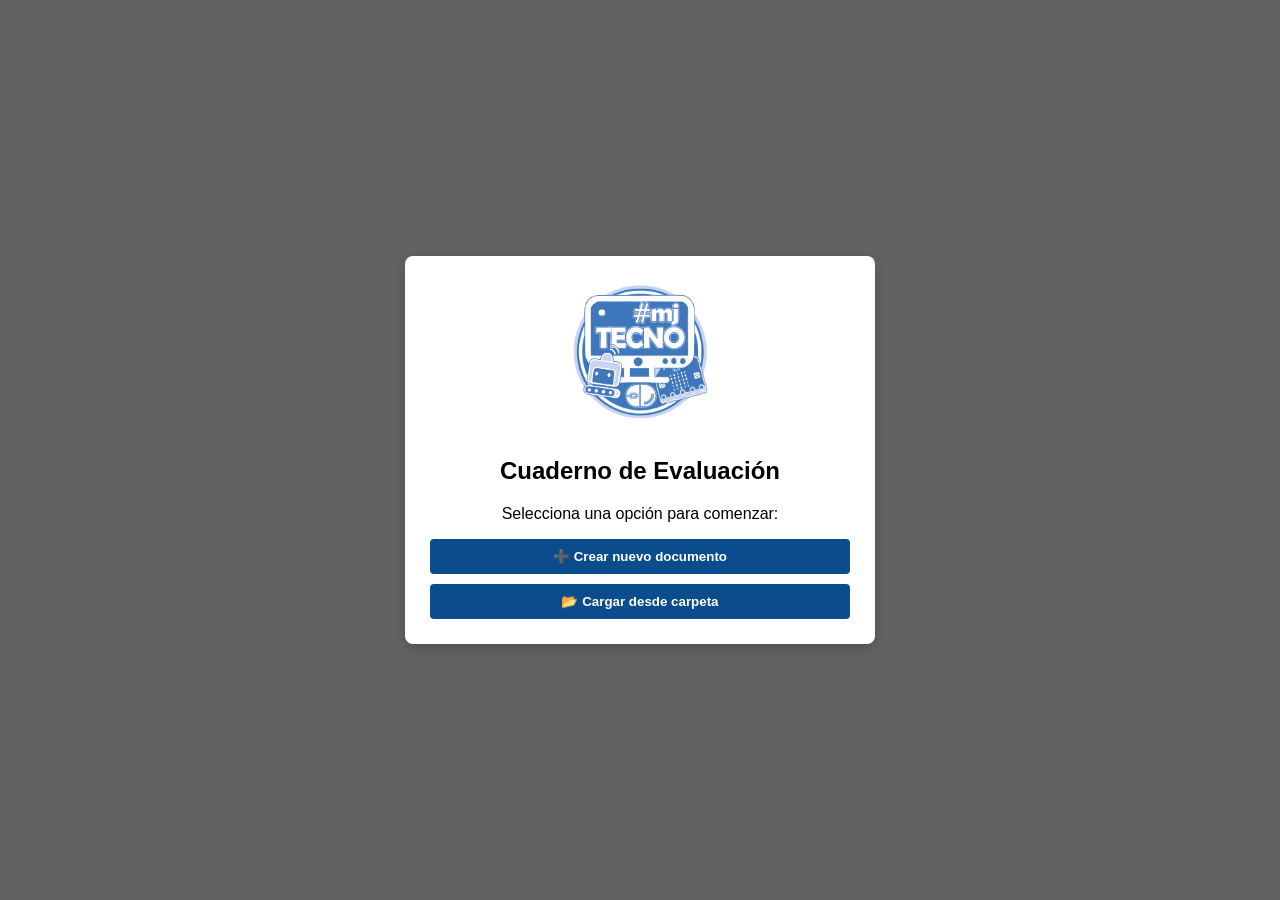
==== index.html @ e9e51390 "Add files via upload" ====
<!DOCTYPE html>
<html lang="es">
<head>
  <meta charset="UTF-8">
  <meta name="viewport" content="width=device-width, initial-scale=1.0">
  <title>Cuaderno de Evaluación LOMLOE</title>
  <link rel="icon" type="image/png" href="logo.png">
  <link rel="stylesheet" href="styles.css">
</head>
<body>

  <!-- Modal Inicial -->
  <div id="modalInicio" class="modal">
    <div class="modal-content">
      <img src="logo.png" alt="Logo Cuaderno" class="logo-modal">
      <h2>Cuaderno de Evaluación</h2>
      <p>Selecciona una opción para comenzar:</p>
      <div class="modal-buttons">
        <button id="btnNuevo" onclick="mostrarFormNuevoDoc()">➕ Crear nuevo documento</button>
        <button id="btnCargar" onclick="abrirDocumento()">📂 Cargar desde carpeta</button>
        <input type="file" id="inputCargar" accept=".json" style="display:none" onchange="cargarDocumento(event)">
      </div>

      <div id="formNuevoDoc" class="hidden">
        <hr>
        <h3>Nuevo Documento</h3>
        <label for="nombreDoc">Nombre del grupo/curso:</label>
        <input type="text" id="nombreDoc" placeholder="Ej: 1º ESO TECNOLOGÍA">
        <button onclick="crearNuevoDocumento()">Crear Documento</button>
      </div>
    </div>
  </div>

  <!-- Modal Gestión / Menú contextual (Engranaje) -->
  <div id="modalOpcionesApartado" class="modal hidden">
    <div class="modal-content" style="width: 320px;">
      <h3 id="tituloOpcionesApartado">Opciones de Apartado</h3>
      <p id="subtituloOpcionesApartado" style="font-size:0.9rem; color:#666;"></p>
      
      <div class="modal-buttons">
        <button id="btnOpcionSubapartado" onclick="menuAccionAñadirSubapartado()">🔽 Añadir Subapartado</button>
        <button onclick="menuAccionEditarApartado()">✏️ Modificar</button>
        <button class="btn-danger" onclick="menuAccionEliminarApartado()">🗑️ Eliminar</button>
        <button onclick="cerrarModalOpcionesApartado()" style="background-color: #7f8c8d; margin-top:10px;">Cancelar</button>
      </div>
    </div>
  </div>

  <!-- Modal Añadir / Editar Unidad Didáctica (Con 15 filas de criterios y pesos) -->
  <div id="modalAgregarUD" class="modal hidden">
    <div class="modal-content modal-content-large">
      <h3 id="tituloModalUD">Añadir Unidad Didáctica</h3>
      
      <div style="text-align: left; margin-top: 10px;">
        <label for="inputNombreUD"><strong>Nombre de la Unidad Didáctica:</strong></label>
        <input type="text" id="inputNombreUD" placeholder="Ej: 3. ESTRUCTURAS Y MECANISMOS" style="margin-bottom: 15px;">
        
        <label><strong>Criterios de Evaluación asociados e Importancia:</strong></label>
        <p style="margin: 3px 0 10px 0;"><small>Introduce los criterios y selecciona su nivel de importancia:</small></p>
        
        <div id="contenedorCriteriosUD" class="grid-criterios-ud">
          <!-- Se generan dinámicamente 15 filas desde script.js -->
        </div>
      </div>

      <div style="display: flex; gap: 10px; justify-content: flex-end; margin-top: 15px;">
        <button id="btnEliminarUD" class="btn-danger hidden" onclick="confirmarEliminarUnidad()">🗑️ Eliminar Unidad</button>
        <button onclick="cerrarModalAgregarUD()" style="background-color: #7f8c8d;">Cancelar</button>
        <button onclick="procesarGuardarUnidad()">Guardar Unidad</button>
      </div>
    </div>
  </div>

  <!-- Modal Añadir / Editar Formulario Apartado -->
  <div id="modalAgregarApartado" class="modal hidden">
    <div class="modal-content">
      <h3 id="tituloModalApartado">Añadir Apartado de Evaluación</h3>
      
      <div style="text-align: left; margin-top: 10px;">
        <label for="inputNombreApartado"><strong>Nombre:</strong></label>
        <input type="text" id="inputNombreApartado" placeholder="Ej: EXÁMENES, Tema 1..." style="margin-bottom: 15px;">
        
        <label for="inputPesoApartado"><strong id="labelPesoApartado">Porcentaje sobre la UD (%):</strong></label>
        <input type="number" id="inputPesoApartado" min="1" max="100" placeholder="Ej: 40" style="margin-bottom: 15px;">
      </div>

      <div style="display: flex; gap: 10px; justify-content: flex-end; margin-top: 10px;">
        <button onclick="cerrarModalAgregarApartado()" style="background-color: #7f8c8d;">Cancelar</button>
        <button onclick="procesarGuardarApartado()">Guardar</button>
      </div>
    </div>
  </div>

  <!-- Modales auxiliares -->
  <div id="modalModificarUUDD" class="modal hidden">
    <div class="modal-content">
      <h3>Selecciona la Unidad a Modificar</h3>
      <div id="listaUUDDModificar" class="lista-items"></div>
      <button onclick="cerrarModalModificarUUDD()" style="background-color: #7f8c8d; margin-top: 15px;">Cancelar</button>
    </div>
  </div>

  <div id="modalModificarAlumno" class="modal hidden">
    <div class="modal-content">
      <h3>Selecciona el Alumno a Modificar</h3>
      <div id="listaAlumnosModificar" class="lista-items"></div>
      <button onclick="cerrarModalModificarAlumno()" style="background-color: #7f8c8d; margin-top: 15px;">Cancelar</button>
    </div>
  </div>

  <div id="modalEliminarAlumno" class="modal hidden">
    <div class="modal-content">
      <h3>Selecciona el Alumno a Eliminar</h3>
      <div id="listaAlumnosEliminar" class="lista-items"></div>
      <button onclick="cerrarModalEliminarAlumno()" style="background-color: #7f8c8d; margin-top: 15px;">Cancelar</button>
    </div>
  </div>

  <div id="modalAgregarMasivo" class="modal hidden">
    <div class="modal-content">
      <h3>Añadir lista de alumnos</h3>
      <p>Pega aquí la lista de alumnos (un alumno por línea):</p>
      <textarea id="textoListaAlumnos" rows="10" style="width: 100%; margin: 10px 0; padding: 8px; box-sizing: border-box;" placeholder="García López, Ana&#10;Álvarez Martínez, Carlos"></textarea>
      <div style="display: flex; gap: 10px; justify-content: flex-end; margin-top: 10px;">
        <button onclick="cerrarModalAgregarMasivo()" style="background-color: #7f8c8d;">Cancelar</button>
        <button onclick="procesarListaAlumnosMasiva()">Añadir Alumnos</button>
      </div>
    </div>
  </div>

  <!-- VISTA 1: TABLA PRINCIPAL DE RESUMEN -->
  <div id="app" class="app-container hidden">
    <header class="top-bar">
      <div class="header-brand">
        <img src="logo.png" alt="Logo" class="logo-header">
        <h1 id="tituloDocumento">1º ESO TECNOLOGÍA</h1>
      </div>
      <div class="actions">
        <span id="estadoGuardado" class="estado-guardado ok">✓ Guardado</span>
        <button onclick="guardarDocumento()">💾 Guardar en MEMORIA</button>
        <button onclick="reiniciarApp()">🏠 Inicio</button>
      </div>
    </header>

    <div class="toolbar">
      <button onclick="abrirModalAgregarUD()">➕ Añadir Unidad Didáctica</button>
      <button onclick="abrirModalModificarUUDD()">✏️ Modificar Unidad Didáctica</button>
      <button onclick="abrirModalAgregarMasivo()">➕ Añadir Alumnos</button>
      <button onclick="abrirModalModificarAlumno()">✏ Modificar Alumno</button>
      <button onclick="abrirModalEliminarAlumno()" class="btn-danger">🗑️ Eliminar Alumno</button>
    </div>

    <main class="table-container">
      <table id="tablaResumen">
        <thead>
          <tr id="filaCabecera">
            <th class="col-alumno">ALUMNOS</th>
          </tr>
        </thead>
        <tbody id="cuerpoAlumnos"></tbody>
      </table>
    </main>
  </div>

  <!-- VISTA 2: MÁS INFORMACIÓN (DETALLE LOMLOE) -->
  <div id="vistaDetalle" class="app-container hidden">
    <header class="top-bar">
      <div class="header-brand">
        <button onclick="volverAContactoPrincipal()">⬅️ Volver a la Lista Principal</button>
        <img src="logo.png" alt="Logo" class="logo-header" style="margin-left: 15px;">
        <h2 id="tituloAlumnoDetalle" style="display:inline-block; margin-left:10px; color:var(--header-blue);">Alumno</h2>
      </div>
      <div class="actions">
        <span id="estadoGuardadoDetalle" class="estado-guardado ok">✓ Guardado</span>
        <button onclick="guardarDocumento()">💾 Guardar en MEMORIA</button>
      </div>
    </header>

    <main class="grid-layout">
      <div class="table-card">
        <table>
          <thead><tr><th>UNIDADES DIDÁCTICAS</th><th class="col-nota">NOTA</th></tr></thead>
          <tbody id="tablaDetalleUD"></tbody>
        </table>
      </div>
      <div class="table-card">
        <table>
          <thead><tr><th>CRITERIOS</th><th class="col-nota">NOTA</th></tr></thead>
          <tbody id="tablaDetalleCriterios"></tbody>
        </table>
      </div>
      <div class="table-card">
        <table>
          <thead><tr><th>COMPETENCIA ESPECÍFICA</th><th class="col-nota">NOTA</th></tr></thead>
          <tbody id="tablaDetalleCompetencias"></tbody>
        </table>
      </div>
      <div class="table-card">
        <table>
          <thead><tr><th>DESCRIPTOR OPERATIVO</th><th class="col-nota">NOTA</th></tr></thead>
          <tbody id="tablaDetalleDescriptores"></tbody>
        </table>
      </div>
      <div class="table-card table-card-compclave">
        <table>
          <thead>
            <tr>
              <th>COMPETENCIA CLAVE</th>
              <th class="col-nota">NOTA</th>
              <th style="min-width: 110px;">GRADO DE ADQUISICIÓN</th>
            </tr>
          </thead>
          <tbody id="tablaDetalleCompClave"></tbody>
        </table>
      </div>
    </main>
  </div>

  <!-- VISTA 3: DESGLOSE Y CÁLCULO DE UNIDAD DIDÁCTICA -->
  <div id="vistaUD" class="app-container hidden">
    <header class="top-bar">
      <div class="header-brand">
        <button onclick="volverAContactoPrincipal()">⬅️ Volver a la Lista Principal</button>
        <img src="logo.png" alt="Logo" class="logo-header" style="margin-left: 15px;">
        <h2 id="tituloUDDetalle" style="display:inline-block; margin-left:10px; color:var(--header-blue);">Unidad Didáctica</h2>
      </div>
      <div class="actions">
        <span id="estadoGuardadoUD" class="estado-guardado ok">✓ Guardado</span>
        <button onclick="guardarDocumento()">💾 Guardar en MEMORIA</button>
      </div>
    </header>

    <div class="toolbar" style="justify-content: space-between; align-items: center;">
      <div>
        <button onclick="abrirModalAgregarApartado(null)">➕ Añadir Apartado Principal</button>
      </div>
      <div id="infoSumaPorcentajes" class="badge-porcentaje">Suma total pesos: 0%</div>
    </div>

    <main class="table-container">
      <table>
        <thead id="headTablaUD">
          <tr id="filaCabeceraUD_1"></tr>
          <tr id="filaCabeceraUD_2"></tr>
        </thead>
        <tbody id="cuerpoAlumnosUD"></tbody>
      </table>
    </main>
  </div>

  <script src="script.js"></script>
</body>
</html>
---- styles.css ----
:root {
  --header-blue: #0b4c8c;
  --header-sub-blue: #cce1f8;
  --header-text: #ffffff;
  --cell-bg: #dbe8f6;
  --border-color: #79a3d2;
  --bg-app: #f0f4f8;
  --danger: #c0392b;
}

body {
  font-family: Arial, Helvetica, sans-serif;
  background-color: var(--bg-app);
  margin: 0;
  padding: 15px;
}

.logo-modal {
  max-width: 140px;
  height: auto;
  margin-bottom: 12px;
}

.header-brand {
  display: flex;
  align-items: center;
  gap: 12px;
}

.logo-header {
  height: 40px;
  width: auto;
  object-fit: contain;
}

.actions {
  display: flex;
  align-items: center;
  gap: 10px;
}

.estado-guardado {
  font-size: 0.85rem;
  font-weight: bold;
  padding: 4px 8px;
  border-radius: 4px;
}

.estado-guardado.ok {
  color: #27ae60;
  background-color: #e8f8f5;
  border: 1px solid #a3e4d7;
}

.estado-guardado.pendiente {
  color: #c0392b;
  background-color: #fadbd8;
  border: 1px solid #f5b7b1;
  animation: pulso 1.5s infinite;
}

@keyframes pulso {
  0% { opacity: 1; }
  50% { opacity: 0.5; }
  100% { opacity: 1; }
}

.modal {
  position: fixed;
  top: 0; left: 0; right: 0; bottom: 0;
  background: rgba(0,0,0,0.6);
  display: flex;
  justify-content: center;
  align-items: center;
  z-index: 1000;
}

.modal-content {
  background: white;
  padding: 25px;
  border-radius: 8px;
  width: 420px;
  max-height: 90vh;
  overflow-y: auto;
  box-shadow: 0 4px 15px rgba(0,0,0,0.2);
  text-align: center;
}

.modal-content-large {
  width: 550px;
}

/* Grid para 15 Criterios en Modal UD */
.grid-criterios-ud {
  display: flex;
  flex-direction: column;
  gap: 6px;
  max-height: 320px;
  overflow-y: auto;
  border: 1px solid #ccc;
  padding: 10px;
  border-radius: 4px;
  background-color: #fafafa;
}

.fila-criterio-ud {
  display: flex;
  align-items: center;
  gap: 8px;
}

.num-criterio {
  width: 25px;
  font-weight: bold;
  font-size: 0.85rem;
  color: #555;
  text-align: right;
}

.input-crit-cod {
  flex: 1;
  margin: 0 !important;
  padding: 5px 8px !important;
}

.select-crit-peso {
  padding: 5px;
  border-radius: 4px;
  border: 1px solid #ccc;
  font-weight: bold;
  background-color: white;
}

.modal-buttons {
  display: flex;
  flex-direction: column;
  gap: 10px;
  margin-top: 15px;
}

.lista-items {
  display: flex;
  flex-direction: column;
  gap: 8px;
  max-height: 280px;
  overflow-y: auto;
  margin-top: 15px;
}

.item-uudd, .item-alumno {
  background-color: #ffffff;
  border: 1px solid var(--border-color);
  padding: 10px;
  border-radius: 4px;
  cursor: pointer;
  font-weight: bold;
  text-align: left;
  transition: background 0.2s;
}

.item-uudd:hover, .item-alumno:hover {
  background-color: var(--cell-bg);
  border-color: var(--header-blue);
}

.item-alumno-danger:hover {
  background-color: #fadbd8;
  border-color: var(--danger);
  color: var(--danger);
}

button {
  background-color: var(--header-blue);
  color: white;
  border: none;
  padding: 10px 16px;
  border-radius: 4px;
  font-weight: bold;
  cursor: pointer;
  transition: background 0.2s;
}

button:hover { background-color: #083663; }
button.btn-danger { background-color: var(--danger); }
button.btn-danger:hover { background-color: #962d22; }
button.btn-info { background-color: #2980b9; font-size: 0.75rem; padding: 6px 10px; }

input[type="text"], input[type="number"] {
  width: 100%;
  padding: 8px;
  margin: 8px 0 16px 0;
  box-sizing: border-box;
  border: 1px solid #ccc;
  border-radius: 4px;
}

.hidden { display: none !important; }

.top-bar {
  display: flex;
  justify-content: space-between;
  align-items: center;
  background: white;
  padding: 10px 20px;
  border-radius: 6px;
  margin-bottom: 15px;
}

.top-bar h1, .top-bar h2 { margin: 0; }

.toolbar {
  display: flex;
  gap: 10px;
  flex-wrap: wrap;
  background: white;
  padding: 12px;
  border-radius: 6px;
  margin-bottom: 20px;
  border: 1px solid #ddd;
}

.table-container {
  background: white;
  border-radius: 4px;
  overflow-x: auto;
  box-shadow: 0 2px 5px rgba(0,0,0,0.05);
}

th.th-ud-link {
  cursor: pointer;
  transition: background-color 0.2s;
  text-decoration: underline;
}

th.th-ud-link:hover { background-color: #083663; }

.header-content {
  display: flex;
  align-items: center;
  justify-content: center;
  gap: 6px;
  width: 100%;
}

.header-bloque-padre {
  background-color: var(--header-blue);
  color: white;
  font-size: 0.85rem;
  padding: 8px 5px;
}

.header-subapartado {
  background-color: var(--header-sub-blue);
  color: #000;
  font-weight: bold;
  font-size: 0.78rem;
  padding: 6px 4px;
}

.header-total-sub {
  background-color: #b8d5f5;
  color: #000;
  font-weight: bold;
  font-size: 0.78rem;
  padding: 6px 4px;
}

.btn-gear {
  background: transparent;
  border: none;
  cursor: pointer;
  font-size: 0.85rem;
  padding: 2px 4px;
  border-radius: 3px;
  transition: background 0.2s;
}

.btn-gear:hover {
  background: rgba(0, 0, 0, 0.15);
}

.badge-porcentaje {
  padding: 6px 12px;
  border-radius: 4px;
  font-weight: bold;
  font-size: 0.85rem;
}

.badge-porcentaje.ok { background-color: #27ae60; color: white; }
.badge-porcentaje.warn { background-color: #e67e22; color: white; }

.grid-layout {
  display: flex;
  gap: 8px;
  justify-content: space-between;
  align-items: flex-start;
  width: 100%;
  box-sizing: border-box;
  overflow-x: auto;
  padding-bottom: 10px;
}

.table-card {
  background: white;
  border-radius: 4px;
  box-shadow: 0 2px 5px rgba(0,0,0,0.05);
  flex: 1 0 180px;
  min-width: 150px;
}

.table-card-compclave {
  flex: 2 0 320px;
  min-width: 280px;
}

table {
  border-collapse: collapse;
  width: 100%;
}

th {
  background-color: var(--header-blue);
  color: var(--header-text);
  font-size: 0.75rem;
  padding: 6px 4px;
  text-align: center;
  border: 1px solid var(--border-color);
  font-weight: bold;
  white-space: normal;
  word-wrap: break-word;
}

th.col-alumno {
  text-align: left;
  min-width: 200px;
}

td {
  background-color: var(--cell-bg);
  border: 1px solid var(--border-color);
  padding: 5px 6px;
  font-size: 0.80rem;
  font-weight: bold;
  color: #1a1a1a;
  text-align: left;
}

.nombre-alumno {
  background-color: #ffffff;
  font-weight: bold;
}

.nota-celda {
  text-align: center;
  font-weight: bold;
  padding: 0;
}

.nota-celda-lectura {
  text-align: center;
  font-weight: bold;
  background-color: #ffffff;
}

.nota-celda-lectura.total-bloque {
  background-color: #e3edf7;
  color: var(--header-blue);
}

.nota-celda-lectura.total-ud {
  background-color: #cde0f5;
  color: #083663;
}

.col-nota {
  width: 45px;
  min-width: 45px;
  text-align: center;
}

td input.nota-input {
  width: 100%;
  height: 100%;
  padding: 6px 0;
  margin: 0;
  box-sizing: border-box;
  background: transparent;
  border: none;
  text-align: center;
  font-weight: bold;
  font-size: 0.85rem;
  color: #000;
}

td input.nota-input:focus {
  outline: 2px solid var(--header-blue);
  background: #ffffff;
}

.has-tooltip {
  border-bottom: 1px dashed #555;
  cursor: help;
}

tr.comp-ccl td   { background-color: #fde8e8 !important; }
tr.comp-cp td    { background-color: #fef3c7 !important; }
tr.comp-stem td  { background-color: #e6f4ea !important; }
tr.comp-cd td    { background-color: #e0f2fe !important; }
tr.comp-cpsaa td { background-color: #ffedd5 !important; }
tr.comp-cc td    { background-color: #f3e8ff !important; }
tr.comp-ce td    { background-color: #fae8ff !important; }
tr.comp-ccec td  { background-color: #e0e7ff !important; }

.badge-grado {
  display: inline-block;
  padding: 3px 6px;
  border-radius: 4px;
  font-size: 0.72rem;
  font-weight: bold;
  text-align: center;
  width: 85px;
}

.grado-no { background-color: #f8d7da; color: #721c24; border: 1px solid #f5c6cb; }
.grado-proceso { background-color: #fff3cd; color: #856404; border: 1px solid #ffeeba; }
.grado-adquirido { background-color: #d4edda; color: #155724; border: 1px solid #c3e6cb; }
.grado-avanzado { background-color: #27ae60; color: #ffffff; }
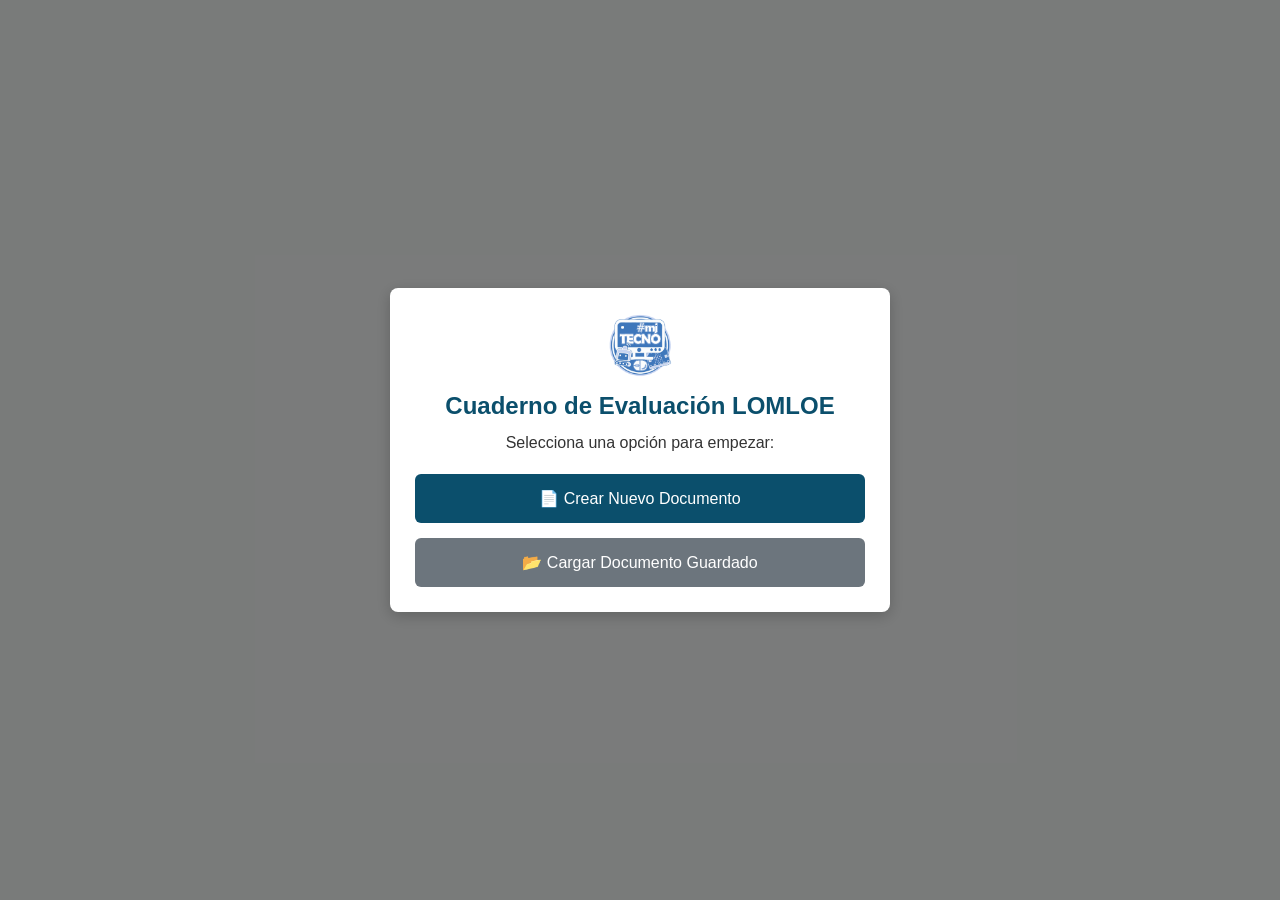
==== commit 7c9bef90: "Add files via upload" ====
--- a/index.html
+++ b/index.html
@@ -4,229 +4,175 @@
   <meta charset="UTF-8">
   <meta name="viewport" content="width=device-width, initial-scale=1.0">
   <title>Cuaderno de Evaluación LOMLOE</title>
+  <!-- FAVICON AÑADIDO CON LOGO.PNG -->
   <link rel="icon" type="image/png" href="logo.png">
   <link rel="stylesheet" href="styles.css">
 </head>
 <body>
 
-  <!-- Modal Inicial -->
-  <div id="modalInicio" class="modal">
-    <div class="modal-content">
-      <img src="logo.png" alt="Logo Cuaderno" class="logo-modal">
-      <h2>Cuaderno de Evaluación</h2>
-      <p>Selecciona una opción para comenzar:</p>
-      <div class="modal-buttons">
-        <button id="btnNuevo" onclick="mostrarFormNuevoDoc()">➕ Crear nuevo documento</button>
-        <button id="btnCargar" onclick="abrirDocumento()">📂 Cargar desde carpeta</button>
-        <input type="file" id="inputCargar" accept=".json" style="display:none" onchange="cargarDocumento(event)">
-      </div>
-
-      <div id="formNuevoDoc" class="hidden">
-        <hr>
-        <h3>Nuevo Documento</h3>
-        <label for="nombreDoc">Nombre del grupo/curso:</label>
-        <input type="text" id="nombreDoc" placeholder="Ej: 1º ESO TECNOLOGÍA">
-        <button onclick="crearNuevoDocumento()">Crear Documento</button>
-      </div>
-    </div>
-  </div>
-
-  <!-- Modal Gestión / Menú contextual (Engranaje) -->
-  <div id="modalOpcionesApartado" class="modal hidden">
-    <div class="modal-content" style="width: 320px;">
-      <h3 id="tituloOpcionesApartado">Opciones de Apartado</h3>
-      <p id="subtituloOpcionesApartado" style="font-size:0.9rem; color:#666;"></p>
+  <!-- MODAL INICIO -->
+  <div id="modalInicio" class="modal-overlay">
+    <div class="modal-content modal-inicio">
+      <!-- LOGO INICIO (logo.png) -->
+      <div class="logo-contenedor logo-inicio">
+        <img src="logo.png" alt="Logo" class="logo-app logo-app-inicio">
+      </div>
+      <h2>Cuaderno de Evaluación LOMLOE</h2>
+      <p>Selecciona una opción para empezar:</p>
       
-      <div class="modal-buttons">
-        <button id="btnOpcionSubapartado" onclick="menuAccionAñadirSubapartado()">🔽 Añadir Subapartado</button>
-        <button onclick="menuAccionEditarApartado()">✏️ Modificar</button>
-        <button class="btn-danger" onclick="menuAccionEliminarApartado()">🗑️ Eliminar</button>
-        <button onclick="cerrarModalOpcionesApartado()" style="background-color: #7f8c8d; margin-top:10px;">Cancelar</button>
-      </div>
-    </div>
-  </div>
-
-  <!-- Modal Añadir / Editar Unidad Didáctica (Con 15 filas de criterios y pesos) -->
-  <div id="modalAgregarUD" class="modal hidden">
-    <div class="modal-content modal-content-large">
-      <h3 id="tituloModalUD">Añadir Unidad Didáctica</h3>
-      
-      <div style="text-align: left; margin-top: 10px;">
-        <label for="inputNombreUD"><strong>Nombre de la Unidad Didáctica:</strong></label>
-        <input type="text" id="inputNombreUD" placeholder="Ej: 3. ESTRUCTURAS Y MECANISMOS" style="margin-bottom: 15px;">
-        
-        <label><strong>Criterios de Evaluación asociados e Importancia:</strong></label>
-        <p style="margin: 3px 0 10px 0;"><small>Introduce los criterios y selecciona su nivel de importancia:</small></p>
-        
-        <div id="contenedorCriteriosUD" class="grid-criterios-ud">
-          <!-- Se generan dinámicamente 15 filas desde script.js -->
+      <div class="acciones-inicio">
+        <button class="btn-inicio" onclick="mostrarFormNuevoDoc()">📄 Crear Nuevo Documento</button>
+        <button class="btn-inicio btn-secundario" onclick="abrirDocumento()">📂 Cargar Documento Guardado</button>
+      </div>
+
+      <div id="formNuevoDoc" class="form-nuevo-doc hidden">
+        <hr style="margin: 20px 0; border: 0; border-top: 1px solid #ddd;">
+        <label for="nombreDoc"><strong>Nombre de la materia / grupo:</strong></label>
+        <input type="text" id="nombreDoc" placeholder="Ej: Tecnología 2º ESO A">
+        <button class="btn-accion" onclick="crearNuevoDocumento()">Comenzar</button>
+      </div>
+    </div>
+  </div>
+
+  <input type="file" id="inputCargar" accept=".json" style="display:none" onchange="cargarDocumento(event)">
+
+  <!-- APP PRINCIPAL -->
+  <div id="app" class="contenedor-principal hidden">
+    
+    <!-- BARRA SUPERIOR / CABECERA -->
+    <header class="header-app">
+      <div class="header-titulos">
+        <!-- LOGO HEADER (logo.png) -->
+        <div class="logo-contenedor logo-header">
+          <img src="logo.png" alt="Logo" class="logo-app logo-app-header">
         </div>
-      </div>
-
-      <div style="display: flex; gap: 10px; justify-content: flex-end; margin-top: 15px;">
-        <button id="btnEliminarUD" class="btn-danger hidden" onclick="confirmarEliminarUnidad()">🗑️ Eliminar Unidad</button>
-        <button onclick="cerrarModalAgregarUD()" style="background-color: #7f8c8d;">Cancelar</button>
-        <button onclick="procesarGuardarUnidad()">Guardar Unidad</button>
-      </div>
-    </div>
-  </div>
-
-  <!-- Modal Añadir / Editar Formulario Apartado -->
-  <div id="modalAgregarApartado" class="modal hidden">
-    <div class="modal-content">
-      <h3 id="tituloModalApartado">Añadir Apartado de Evaluación</h3>
-      
-      <div style="text-align: left; margin-top: 10px;">
-        <label for="inputNombreApartado"><strong>Nombre:</strong></label>
-        <input type="text" id="inputNombreApartado" placeholder="Ej: EXÁMENES, Tema 1..." style="margin-bottom: 15px;">
-        
-        <label for="inputPesoApartado"><strong id="labelPesoApartado">Porcentaje sobre la UD (%):</strong></label>
-        <input type="number" id="inputPesoApartado" min="1" max="100" placeholder="Ej: 40" style="margin-bottom: 15px;">
-      </div>
-
-      <div style="display: flex; gap: 10px; justify-content: flex-end; margin-top: 10px;">
-        <button onclick="cerrarModalAgregarApartado()" style="background-color: #7f8c8d;">Cancelar</button>
-        <button onclick="procesarGuardarApartado()">Guardar</button>
-      </div>
-    </div>
-  </div>
-
-  <!-- Modales auxiliares -->
-  <div id="modalModificarUUDD" class="modal hidden">
-    <div class="modal-content">
-      <h3>Selecciona la Unidad a Modificar</h3>
-      <div id="listaUUDDModificar" class="lista-items"></div>
-      <button onclick="cerrarModalModificarUUDD()" style="background-color: #7f8c8d; margin-top: 15px;">Cancelar</button>
-    </div>
-  </div>
-
-  <div id="modalModificarAlumno" class="modal hidden">
-    <div class="modal-content">
-      <h3>Selecciona el Alumno a Modificar</h3>
-      <div id="listaAlumnosModificar" class="lista-items"></div>
-      <button onclick="cerrarModalModificarAlumno()" style="background-color: #7f8c8d; margin-top: 15px;">Cancelar</button>
-    </div>
-  </div>
-
-  <div id="modalEliminarAlumno" class="modal hidden">
-    <div class="modal-content">
-      <h3>Selecciona el Alumno a Eliminar</h3>
-      <div id="listaAlumnosEliminar" class="lista-items"></div>
-      <button onclick="cerrarModalEliminarAlumno()" style="background-color: #7f8c8d; margin-top: 15px;">Cancelar</button>
-    </div>
-  </div>
-
-  <div id="modalAgregarMasivo" class="modal hidden">
-    <div class="modal-content">
-      <h3>Añadir lista de alumnos</h3>
-      <p>Pega aquí la lista de alumnos (un alumno por línea):</p>
-      <textarea id="textoListaAlumnos" rows="10" style="width: 100%; margin: 10px 0; padding: 8px; box-sizing: border-box;" placeholder="García López, Ana&#10;Álvarez Martínez, Carlos"></textarea>
-      <div style="display: flex; gap: 10px; justify-content: flex-end; margin-top: 10px;">
-        <button onclick="cerrarModalAgregarMasivo()" style="background-color: #7f8c8d;">Cancelar</button>
-        <button onclick="procesarListaAlumnosMasiva()">Añadir Alumnos</button>
-      </div>
-    </div>
-  </div>
-
-  <!-- VISTA 1: TABLA PRINCIPAL DE RESUMEN -->
-  <div id="app" class="app-container hidden">
-    <header class="top-bar">
-      <div class="header-brand">
-        <img src="logo.png" alt="Logo" class="logo-header">
-        <h1 id="tituloDocumento">1º ESO TECNOLOGÍA</h1>
-      </div>
-      <div class="actions">
+        <h1 id="tituloDocumento">Materia / Grupo</h1>
+        <span class="badge-lomloe">LOMLOE</span>
+      </div>
+      <!-- Mensaje de estado y botón de guardar juntos a la derecha -->
+      <div class="acciones-header">
         <span id="estadoGuardado" class="estado-guardado ok">✓ Guardado</span>
-        <button onclick="guardarDocumento()">💾 Guardar en MEMORIA</button>
-        <button onclick="reiniciarApp()">🏠 Inicio</button>
+        <button onclick="guardarDocumento()">💾 Guardar Archivo</button>
+        <button onclick="reiniciarApp()" class="btn-secundario">🏠 Volver al Inicio</button>
       </div>
     </header>
 
+    <!-- BARRA DE HERRAMIENTAS VISTA PRINCIPAL -->
     <div class="toolbar">
-      <button onclick="abrirModalAgregarUD()">➕ Añadir Unidad Didáctica</button>
-      <button onclick="abrirModalModificarUUDD()">✏️ Modificar Unidad Didáctica</button>
-      <button onclick="abrirModalAgregarMasivo()">➕ Añadir Alumnos</button>
-      <button onclick="abrirModalModificarAlumno()">✏ Modificar Alumno</button>
-      <button onclick="abrirModalEliminarAlumno()" class="btn-danger">🗑️ Eliminar Alumno</button>
-    </div>
-
-    <main class="table-container">
-      <table id="tablaResumen">
+      <button onclick="abrirModalAgregarUD()">➕ Añadir UD</button>
+      <button onclick="abrirModalModificarUUDD()">⚙️ Gestionar UUDD</button>
+      <button onclick="abrirModalAgregarMasivo()">👥 Añadir Lista Alumnos</button>
+      <button onclick="abrirModalGestionAlumno()">⚙ Gestionar Alumnos</button>
+    </div>
+
+    <!-- TABLA PRINCIPAL (VISTA HOJA) -->
+    <div class="contenedor-tabla">
+      <table id="tablaPrincipal">
         <thead>
           <tr id="filaCabecera">
             <th class="col-alumno">ALUMNOS</th>
+            <!-- Se cargan dinámicamente las columnas de UUDD -->
           </tr>
         </thead>
-        <tbody id="cuerpoAlumnos"></tbody>
+        <tbody id="cuerpoAlumnos">
+          <!-- Carga dinámicamente -->
+        </tbody>
       </table>
-    </main>
-  </div>
-
-  <!-- VISTA 2: MÁS INFORMACIÓN (DETALLE LOMLOE) -->
-  <div id="vistaDetalle" class="app-container hidden">
-    <header class="top-bar">
-      <div class="header-brand">
-        <button onclick="volverAContactoPrincipal()">⬅️ Volver a la Lista Principal</button>
-        <img src="logo.png" alt="Logo" class="logo-header" style="margin-left: 15px;">
-        <h2 id="tituloAlumnoDetalle" style="display:inline-block; margin-left:10px; color:var(--header-blue);">Alumno</h2>
-      </div>
-      <div class="actions">
-        <span id="estadoGuardadoDetalle" class="estado-guardado ok">✓ Guardado</span>
-        <button onclick="guardarDocumento()">💾 Guardar en MEMORIA</button>
+    </div>
+
+  </div>
+
+  <!-- VISTA 2: DETALLE MÁS INFORMACIÓN (TABLAS ALINEADAS HORIZONTALMENTE) -->
+  <div id="vistaDetalle" class="contenedor-principal hidden">
+    <header class="header-app">
+      <div class="header-titulos">
+        <h1 id="tituloAlumnoDetalle">Detalle Alumno</h1>
+        <span class="badge-lomloe">Informe LOMLOE</span>
+      </div>
+      <div class="acciones-header">
+        <button onclick="volverAContactoPrincipal()">⬅️ Volver a la Hoja Principal</button>
       </div>
     </header>
 
-    <main class="grid-layout">
-      <div class="table-card">
-        <table>
-          <thead><tr><th>UNIDADES DIDÁCTICAS</th><th class="col-nota">NOTA</th></tr></thead>
+    <!-- TABLAS ALINEADAS Y ADAPTADAS A PANTALLA -->
+    <div class="contenedor-tablas-horizontal">
+      <!-- 1. UNIDADES DIDÁCTICAS -->
+      <div class="bloque-detalle-tabla">
+        <table class="tabla-informe">
+          <thead>
+            <tr>
+              <th>UNIDADES DIDÁCTICAS</th>
+              <th class="col-nota">NOTA</th>
+            </tr>
+          </thead>
           <tbody id="tablaDetalleUD"></tbody>
         </table>
       </div>
-      <div class="table-card">
-        <table>
-          <thead><tr><th>CRITERIOS</th><th class="col-nota">NOTA</th></tr></thead>
+
+      <!-- 2. CRITERIOS DE EVALUACIÓN -->
+      <div class="bloque-detalle-tabla">
+        <table class="tabla-informe">
+          <thead>
+            <tr>
+              <th>CRITERIOS</th>
+              <th class="col-nota">NOTA</th>
+            </tr>
+          </thead>
           <tbody id="tablaDetalleCriterios"></tbody>
         </table>
       </div>
-      <div class="table-card">
-        <table>
-          <thead><tr><th>COMPETENCIA ESPECÍFICA</th><th class="col-nota">NOTA</th></tr></thead>
+
+      <!-- 3. COMPETENCIAS ESPECÍFICAS -->
+      <div class="bloque-detalle-tabla">
+        <table class="tabla-informe">
+          <thead>
+            <tr>
+              <th>COMPETENCIA ESPECÍFICA</th>
+              <th class="col-nota">NOTA</th>
+            </tr>
+          </thead>
           <tbody id="tablaDetalleCompetencias"></tbody>
         </table>
       </div>
-      <div class="table-card">
-        <table>
-          <thead><tr><th>DESCRIPTOR OPERATIVO</th><th class="col-nota">NOTA</th></tr></thead>
+
+      <!-- 4. DESCRIPTORES OPERATIVOS -->
+      <div class="bloque-detalle-tabla">
+        <table class="tabla-informe">
+          <thead>
+            <tr>
+              <th>DESCRIPTOR OPERATIVO</th>
+              <th class="col-nota">NOTA</th>
+            </tr>
+          </thead>
           <tbody id="tablaDetalleDescriptores"></tbody>
         </table>
       </div>
-      <div class="table-card table-card-compclave">
-        <table>
+
+      <!-- 5. COMPETENCIAS CLAVE (OPTIMIZADA) -->
+      <div class="bloque-detalle-tabla bloque-comp-clave">
+        <table class="tabla-informe tabla-comp-clave">
           <thead>
             <tr>
               <th>COMPETENCIA CLAVE</th>
               <th class="col-nota">NOTA</th>
-              <th style="min-width: 110px;">GRADO DE ADQUISICIÓN</th>
+              <th class="col-grado">GRADO DE ADQUISICIÓN</th>
             </tr>
           </thead>
           <tbody id="tablaDetalleCompClave"></tbody>
         </table>
       </div>
-    </main>
-  </div>
-
-  <!-- VISTA 3: DESGLOSE Y CÁLCULO DE UNIDAD DIDÁCTICA -->
-  <div id="vistaUD" class="app-container hidden">
-    <header class="top-bar">
-      <div class="header-brand">
-        <button onclick="volverAContactoPrincipal()">⬅️ Volver a la Lista Principal</button>
-        <img src="logo.png" alt="Logo" class="logo-header" style="margin-left: 15px;">
-        <h2 id="tituloUDDetalle" style="display:inline-block; margin-left:10px; color:var(--header-blue);">Unidad Didáctica</h2>
-      </div>
-      <div class="actions">
-        <span id="estadoGuardadoUD" class="estado-guardado ok">✓ Guardado</span>
-        <button onclick="guardarDocumento()">💾 Guardar en MEMORIA</button>
+    </div>
+  </div>
+
+  <!-- VISTA 3: DESGLOSE DE UNIDAD DIDÁCTICA -->
+  <div id="vistaUD" class="contenedor-principal hidden">
+    <header class="header-app">
+      <div class="header-titulos">
+        <h1 id="tituloUDDetalle">Desglose de Unidad Didáctica</h1>
+        <span class="badge-lomloe">Vista UD</span>
+      </div>
+      <div class="acciones-header">
+        <button onclick="volverAContactoPrincipal()">⬅️ Volver a la Hoja Principal</button>
       </div>
     </header>
 
@@ -234,18 +180,130 @@
       <div>
         <button onclick="abrirModalAgregarApartado(null)">➕ Añadir Apartado Principal</button>
       </div>
-      <div id="infoSumaPorcentajes" class="badge-porcentaje">Suma total pesos: 0%</div>
-    </div>
-
-    <main class="table-container">
-      <table>
-        <thead id="headTablaUD">
-          <tr id="filaCabeceraUD_1"></tr>
-          <tr id="filaCabeceraUD_2"></tr>
+      <div style="display: flex; align-items: center; gap: 12px;">
+        <span id="leyendaSumaUD" class="leyenda-warn hidden">⚠️ La suma de pesos principales debe ser 100% para calcular la nota</span>
+        <div id="infoSumaPorcentajes" class="badge-porcentaje">Suma total pesos: 0%</div>
+      </div>
+    </div>
+
+    <div class="contenedor-tabla">
+      <table id="tablaUD">
+        <thead>
+          <tr id="filaCabeceraUD_1">
+            <th class="col-alumno" rowspan="2">ALUMNOS</th>
+            <!-- Fila 1 de cabeceras de UD -->
+          </tr>
+          <tr id="filaCabeceraUD_2">
+            <!-- Fila 2 de subapartados de UD -->
+          </tr>
         </thead>
-        <tbody id="cuerpoAlumnosUD"></tbody>
+        <tbody id="cuerpoAlumnosUD">
+          <!-- Carga dinámicamente -->
+        </tbody>
       </table>
-    </main>
+    </div>
+  </div>
+
+  <!-- MODAL: AGREGAR / EDITAR UD -->
+  <div id="modalAgregarUD" class="modal-overlay hidden">
+    <div class="modal-content modal-ancho">
+      <h3 id="tituloModalUD">Añadir Unidad Didáctica</h3>
+      <div class="form-grupo">
+        <label for="inputNombreUD">Nombre de la Unidad Didáctica:</label>
+        <input type="text" id="inputNombreUD" placeholder="Ej: UD 1. PROGRAMACIÓN CON SCRATCH">
+      </div>
+
+      <h4>Criterios de Evaluación y Pesos (Máximo 15):</h4>
+      <div id="contenedorCriteriosUD" class="grid-criterios-ud">
+        <!-- Generado dinámicamente -->
+      </div>
+
+      <div class="modal-acciones" style="justify-content: space-between; margin-top: 20px;">
+        <button id="btnEliminarUD" class="btn-danger hidden" onclick="confirmarEliminarUnidad()">🗑 Eliminar Unidad</button>
+        <div>
+          <button class="btn-secundario" onclick="cerrarModalAgregarUD()">Cancelar</button>
+          <button onclick="procesarGuardarUnidad()">Guardar UD</button>
+        </div>
+      </div>
+    </div>
+  </div>
+
+  <!-- MODAL: GESTIONAR UUDD -->
+  <div id="modalModificarUUDD" class="modal-overlay hidden">
+    <div class="modal-content">
+      <h3>Gestionar Unidades Didácticas</h3>
+      <div id="listaUUDDModificar" class="lista-items-mod"></div>
+      <div class="modal-acciones">
+        <button class="btn-secundario" onclick="cerrarModalModificarUUDD()">Cerrar</button>
+      </div>
+    </div>
+  </div>
+
+  <!-- MODAL: AGREGAR / EDITAR APARTADO EN UD -->
+  <div id="modalAgregarApartado" class="modal-overlay hidden">
+    <div class="modal-content">
+      <h3 id="tituloModalApartado">Añadir Apartado</h3>
+      <div class="form-grupo">
+        <label for="inputNombreApartado">Nombre:</label>
+        <input type="text" id="inputNombreApartado" placeholder="Ej: Examen teórico, Práctica 1, Trabajo...">
+      </div>
+      <div class="form-grupo">
+        <label id="labelPesoApartado" for="inputPesoApartado">Porcentaje sobre la UD (%):</label>
+        <input type="number" id="inputPesoApartado" min="1" max="100" placeholder="Ej: 40">
+      </div>
+      <div class="modal-acciones">
+        <button class="btn-secundario" onclick="cerrarModalAgregarApartado()">Cancelar</button>
+        <button onclick="procesarGuardarApartado()">Guardar</button>
+      </div>
+    </div>
+  </div>
+
+  <!-- MODAL: OPCIONES APARTADO (ENGRANAJE ⚙️) -->
+  <div id="modalOpcionesApartado" class="modal-overlay hidden">
+    <div class="modal-content modal-menu-engranaje">
+      <h3 id="tituloOpcionesApartado">Opciones de Apartado</h3>
+      <p id="subtituloOpcionesApartado" style="font-size:0.85rem; color:#666; margin-bottom:15px;"></p>
+      
+      <div class="lista-opciones-menu">
+        <button id="btnOpcionSubapartado" class="btn-menu-opcion" onclick="menuAccionAñadirSubapartado()">
+          ➕ Añadir Subapartado a este bloque
+        </button>
+        <button class="btn-menu-opcion" onclick="menuAccionEditarApartado()">
+          ✏️ Modificar Nombre / Porcentaje
+        </button>
+        <button class="btn-menu-opcion btn-menu-danger" onclick="menuAccionEliminarApartado()">
+          🗑️ Eliminar este bloque
+        </button>
+      </div>
+
+      <div class="modal-acciones" style="margin-top:20px;">
+        <button class="btn-secundario" onclick="cerrarModalOpcionesApartado()">Cancelar</button>
+      </div>
+    </div>
+  </div>
+
+  <!-- MODAL: AÑADIR MASIVO ALUMNOS -->
+  <div id="modalAgregarMasivo" class="modal-overlay hidden">
+    <div class="modal-content">
+      <h3>Añadir Lista de Alumnos</h3>
+      <p style="font-size: 0.85rem; color: #666;">Pega un alumno por línea. Formatos admitidos: "Apellidos, Nombre" o "Nombre Apellidos":</p>
+      <textarea id="textoListaAlumnos" rows="10" placeholder="García López, Ana&#10;Pérez Gómez, Carlos&#10;María Rodríguez"></textarea>
+      <div class="modal-acciones">
+        <button class="btn-secundario" onclick="cerrarModalAgregarMasivo()">Cancelar</button>
+        <button onclick="procesarListaAlumnosMasiva()">Añadir Alumnos</button>
+      </div>
+    </div>
+  </div>
+
+  <!-- MODAL: GESTIONAR ALUMNOS -->
+  <div id="modalGestionAlumno" class="modal-overlay hidden">
+    <div class="modal-content">
+      <h3>Gestionar Lista de Alumnos</h3>
+      <div id="listaGestionAlumnos" class="lista-items-mod"></div>
+      <div class="modal-acciones">
+        <button class="btn-secundario" onclick="cerrarModalGestionAlumno()">Cerrar</button>
+      </div>
+    </div>
   </div>
 
   <script src="script.js"></script>
--- a/styles.css
+++ b/styles.css
@@ -1,427 +1,615 @@
-:root {
-  --header-blue: #0b4c8c;
-  --header-sub-blue: #cce1f8;
-  --header-text: #ffffff;
-  --cell-bg: #dbe8f6;
-  --border-color: #79a3d2;
-  --bg-app: #f0f4f8;
-  --danger: #c0392b;
+* {
+  box-sizing: border-box;
+  margin: 0;
+  padding: 0;
+  font-family: 'Segoe UI', Tahoma, Geneva, Verdana, sans-serif;
 }
 
 body {
-  font-family: Arial, Helvetica, sans-serif;
-  background-color: var(--bg-app);
-  margin: 0;
+  background-color: #f4f7f6;
+  color: #333;
+  line-height: 1.4;
+  padding: 20px;
+}
+
+.hidden {
+  display: none !important;
+}
+
+/* LOGO IMAGE STYLES */
+.logo-contenedor {
+  display: flex;
+  align-items: center;
+  justify-content: center;
+}
+
+.logo-app {
+  object-fit: contain;
+}
+
+.logo-app-inicio {
+  height: 64px;
+  width: auto;
+}
+
+.logo-app-header {
+  height: 38px;
+  width: auto;
+}
+
+.logo-inicio {
+  margin-bottom: 12px;
+}
+
+.logo-header {
+  margin-right: 6px;
+}
+
+/* MODALES Y OVERLAYS */
+.modal-overlay {
+  position: fixed;
+  top: 0;
+  left: 0;
+  width: 100vw;
+  height: 100vh;
+  background-color: rgba(0, 0, 0, 0.5);
+  display: flex;
+  justify-content: center;
+  align-items: center;
+  z-index: 1000;
+}
+
+.modal-content {
+  background-color: #fff;
+  padding: 25px;
+  border-radius: 8px;
+  width: 90%;
+  max-width: 500px;
+  box-shadow: 0 4px 15px rgba(0, 0, 0, 0.2);
+}
+
+.modal-ancho {
+  max-width: 750px;
+}
+
+.modal-inicio {
+  text-align: center;
+}
+
+.modal-inicio h2 {
+  margin-bottom: 10px;
+  color: #0b4f6c;
+}
+
+.acciones-inicio {
+  display: flex;
+  flex-direction: column;
+  gap: 15px;
+  margin-top: 20px;
+}
+
+.btn-inicio {
   padding: 15px;
-}
-
-.logo-modal {
-  max-width: 140px;
-  height: auto;
-  margin-bottom: 12px;
-}
-
-.header-brand {
-  display: flex;
-  align-items: center;
-  gap: 12px;
-}
-
-.logo-header {
-  height: 40px;
-  width: auto;
-  object-fit: contain;
-}
-
-.actions {
+  font-size: 1rem;
+  background-color: #0b4f6c;
+  color: white;
+  border: none;
+  border-radius: 6px;
+  cursor: pointer;
+  transition: background-color 0.2s;
+}
+
+.btn-inicio:hover {
+  background-color: #083663;
+}
+
+.form-nuevo-doc {
+  text-align: left;
+}
+
+.form-nuevo-doc input {
+  width: 100%;
+  padding: 10px;
+  margin-top: 8px;
+  margin-bottom: 15px;
+  border: 1px solid #ccc;
+  border-radius: 4px;
+}
+
+/* ESTRUCTURA PRINCIPAL */
+.contenedor-principal {
+  max-width: 100%;
+  margin: 0 auto;
+  background-color: #fff;
+  border-radius: 8px;
+  padding: 20px;
+  box-shadow: 0 2px 10px rgba(0, 0, 0, 0.05);
+}
+
+.header-app {
+  display: flex;
+  justify-content: space-between;
+  align-items: center;
+  border-bottom: 2px solid #eef2f5;
+  padding-bottom: 15px;
+  margin-bottom: 15px;
+}
+
+.header-titulos {
   display: flex;
   align-items: center;
   gap: 10px;
+}
+
+.header-titulos h1 {
+  font-size: 1.5rem;
+  color: #0b4f6c;
+}
+
+.badge-lomloe {
+  background-color: #e1f5fe;
+  color: #0288d1;
+  padding: 4px 8px;
+  border-radius: 4px;
+  font-size: 0.75rem;
+  font-weight: bold;
 }
 
 .estado-guardado {
   font-size: 0.85rem;
-  font-weight: bold;
-  padding: 4px 8px;
-  border-radius: 4px;
+  padding: 6px 12px;
+  border-radius: 4px;
+  font-weight: bold;
+  display: inline-flex;
+  align-items: center;
 }
 
 .estado-guardado.ok {
-  color: #27ae60;
-  background-color: #e8f8f5;
-  border: 1px solid #a3e4d7;
+  background-color: #e8f5e9;
+  color: #2e7d32;
 }
 
 .estado-guardado.pendiente {
-  color: #c0392b;
-  background-color: #fadbd8;
-  border: 1px solid #f5b7b1;
-  animation: pulso 1.5s infinite;
-}
-
-@keyframes pulso {
-  0% { opacity: 1; }
-  50% { opacity: 0.5; }
-  100% { opacity: 1; }
-}
-
-.modal {
-  position: fixed;
-  top: 0; left: 0; right: 0; bottom: 0;
-  background: rgba(0,0,0,0.6);
-  display: flex;
-  justify-content: center;
-  align-items: center;
-  z-index: 1000;
-}
-
-.modal-content {
-  background: white;
-  padding: 25px;
-  border-radius: 8px;
-  width: 420px;
-  max-height: 90vh;
-  overflow-y: auto;
-  box-shadow: 0 4px 15px rgba(0,0,0,0.2);
-  text-align: center;
-}
-
-.modal-content-large {
-  width: 550px;
-}
-
-/* Grid para 15 Criterios en Modal UD */
-.grid-criterios-ud {
-  display: flex;
-  flex-direction: column;
-  gap: 6px;
-  max-height: 320px;
-  overflow-y: auto;
-  border: 1px solid #ccc;
+  background-color: #fff3e0;
+  color: #ef6c00;
+}
+
+.acciones-header {
+  display: flex;
+  align-items: center;
+  gap: 12px;
+}
+
+.toolbar {
+  display: flex;
+  flex-wrap: wrap;
+  gap: 10px;
+  margin-bottom: 15px;
+  background-color: #f8fafc;
   padding: 10px;
-  border-radius: 4px;
-  background-color: #fafafa;
-}
-
-.fila-criterio-ud {
-  display: flex;
-  align-items: center;
-  gap: 8px;
-}
-
-.num-criterio {
-  width: 25px;
-  font-weight: bold;
-  font-size: 0.85rem;
-  color: #555;
-  text-align: right;
-}
-
-.input-crit-cod {
-  flex: 1;
-  margin: 0 !important;
-  padding: 5px 8px !important;
-}
-
-.select-crit-peso {
-  padding: 5px;
-  border-radius: 4px;
-  border: 1px solid #ccc;
-  font-weight: bold;
-  background-color: white;
-}
-
-.modal-buttons {
-  display: flex;
-  flex-direction: column;
-  gap: 10px;
-  margin-top: 15px;
-}
-
-.lista-items {
-  display: flex;
-  flex-direction: column;
-  gap: 8px;
-  max-height: 280px;
-  overflow-y: auto;
-  margin-top: 15px;
-}
-
-.item-uudd, .item-alumno {
-  background-color: #ffffff;
-  border: 1px solid var(--border-color);
-  padding: 10px;
-  border-radius: 4px;
-  cursor: pointer;
-  font-weight: bold;
-  text-align: left;
-  transition: background 0.2s;
-}
-
-.item-uudd:hover, .item-alumno:hover {
-  background-color: var(--cell-bg);
-  border-color: var(--header-blue);
-}
-
-.item-alumno-danger:hover {
-  background-color: #fadbd8;
-  border-color: var(--danger);
-  color: var(--danger);
-}
-
+  border-radius: 6px;
+}
+
+/* BOTONES */
 button {
-  background-color: var(--header-blue);
+  padding: 8px 14px;
+  background-color: #0b4f6c;
   color: white;
   border: none;
-  padding: 10px 16px;
-  border-radius: 4px;
-  font-weight: bold;
+  border-radius: 4px;
   cursor: pointer;
-  transition: background 0.2s;
-}
-
-button:hover { background-color: #083663; }
-button.btn-danger { background-color: var(--danger); }
-button.btn-danger:hover { background-color: #962d22; }
-button.btn-info { background-color: #2980b9; font-size: 0.75rem; padding: 6px 10px; }
-
-input[type="text"], input[type="number"] {
-  width: 100%;
-  padding: 8px;
-  margin: 8px 0 16px 0;
-  box-sizing: border-box;
-  border: 1px solid #ccc;
-  border-radius: 4px;
-}
-
-.hidden { display: none !important; }
-
-.top-bar {
-  display: flex;
-  justify-content: space-between;
-  align-items: center;
-  background: white;
-  padding: 10px 20px;
-  border-radius: 6px;
-  margin-bottom: 15px;
-}
-
-.top-bar h1, .top-bar h2 { margin: 0; }
-
-.toolbar {
-  display: flex;
-  gap: 10px;
-  flex-wrap: wrap;
-  background: white;
-  padding: 12px;
-  border-radius: 6px;
-  margin-bottom: 20px;
-  border: 1px solid #ddd;
-}
-
-.table-container {
-  background: white;
-  border-radius: 4px;
-  overflow-x: auto;
-  box-shadow: 0 2px 5px rgba(0,0,0,0.05);
-}
-
-th.th-ud-link {
-  cursor: pointer;
-  transition: background-color 0.2s;
-  text-decoration: underline;
-}
-
-th.th-ud-link:hover { background-color: #083663; }
-
-.header-content {
-  display: flex;
-  align-items: center;
-  justify-content: center;
-  gap: 6px;
-  width: 100%;
-}
-
-.header-bloque-padre {
-  background-color: var(--header-blue);
+  font-weight: 500;
+  font-size: 0.88rem;
+  transition: opacity 0.2s;
+}
+
+button:hover {
+  opacity: 0.9;
+}
+
+.btn-secundario {
+  background-color: #6c757d;
+}
+
+.btn-danger {
+  background-color: #d32f2f;
+}
+
+.btn-info {
+  background-color: #0288d1;
+  font-size: 0.75rem;
+  padding: 4px 8px;
+}
+
+.btn-gear {
+  background: none;
+  border: none;
   color: white;
-  font-size: 0.85rem;
-  padding: 8px 5px;
-}
-
-.header-subapartado {
-  background-color: var(--header-sub-blue);
-  color: #000;
-  font-weight: bold;
-  font-size: 0.78rem;
-  padding: 6px 4px;
-}
-
-.header-total-sub {
-  background-color: #b8d5f5;
-  color: #000;
-  font-weight: bold;
-  font-size: 0.78rem;
-  padding: 6px 4px;
-}
-
-.btn-gear {
-  background: transparent;
-  border: none;
   cursor: pointer;
   font-size: 0.85rem;
   padding: 2px 4px;
+}
+
+.btn-gear:hover {
+  background-color: rgba(255, 255, 255, 0.2);
   border-radius: 3px;
-  transition: background 0.2s;
-}
-
-.btn-gear:hover {
-  background: rgba(0, 0, 0, 0.15);
+}
+
+/* TABLAS GENERALES */
+.contenedor-tabla {
+  overflow-x: auto;
+  max-height: 70vh;
+}
+
+table {
+  width: 100%;
+  border-collapse: collapse;
+  font-size: 0.85rem;
+  background-color: #ffffff;
+}
+
+th, td {
+  border: 1px solid #a6c2e2;
+  padding: 6px 10px;
+  text-align: center;
+  white-space: nowrap;
+}
+
+th {
+  background-color: #004b8d;
+  color: white;
+  font-weight: 600;
+}
+
+/* ENCABEZADOS ESTÁTICOS PARA LA TABLA DE DESGLOSE UD (MULTINIVEL STICKY) */
+#tablaUD thead th {
+  position: sticky;
+  z-index: 10;
+}
+
+#filaCabeceraUD_1 th {
+  top: 0;
+  z-index: 12;
+}
+
+#filaCabeceraUD_2 th {
+  top: 33px; /* Altura correspondiente a la primera fila */
+  z-index: 11;
+}
+
+/* Mantiene fija la esquina de la columna Alumnos al desplazarse */
+#tablaUD thead th.col-alumno {
+  z-index: 25;
+}
+
+.col-alumno {
+  width: 250px;
+  min-width: 200px;
+  position: sticky;
+  left: 0;
+  background-color: #004b8d;
+  z-index: 20;
+}
+
+td.nombre-alumno {
+  position: sticky;
+  left: 0;
+  background-color: #fff;
+  z-index: 5;
+  font-weight: 500;
+  text-align: left;
+}
+
+tr:nth-child(even) td.nombre-alumno {
+  background-color: #f7fafd;
+}
+
+tr:nth-child(even) {
+  background-color: #f7fafd;
+}
+
+.th-ud-link {
+  cursor: pointer;
+  text-align: center;
+}
+
+.th-ud-link:hover {
+  background-color: #083663;
+  text-decoration: underline;
+}
+
+.nota-celda {
+  text-align: center;
+  width: 80px;
+}
+
+.nota-input {
+  width: 55px;
+  padding: 4px;
+  text-align: center;
+  border: 1px solid #ccc;
+  border-radius: 4px;
+}
+
+.nota-celda-lectura {
+  text-align: center;
+  font-weight: bold;
+  background-color: #f1f5f9;
+}
+
+/* VISTA DETALLE Y TABLA DE COMPETENCIAS OPTIMIZADAS */
+.contenedor-tablas-horizontal {
+  display: flex;
+  flex-direction: row;
+  align-items: flex-start;
+  gap: 10px;
+  overflow-x: auto;
+  padding-bottom: 15px;
+  width: 100%;
+}
+
+.bloque-detalle-tabla {
+  flex: 0 0 auto;
+}
+
+.bloque-comp-clave {
+  flex: 1 1 360px; /* Asegura un ancho preferente para evitar cortes */
+  min-width: 320px;
+}
+
+.tabla-informe {
+  width: 100%;
+  border-collapse: collapse;
+  background-color: #ffffff;
+  font-size: 0.82rem;
+  border: 1px solid #a6c2e2;
+  box-shadow: 0 1px 3px rgba(0, 0, 0, 0.05);
+}
+
+.tabla-comp-clave {
+  table-layout: fixed; /* Mantiene proporciones sin salirse */
+}
+
+.tabla-informe th {
+  background-color: #004b8d;
+  color: #ffffff;
+  padding: 6px 8px;
+  text-align: center;
+  font-size: 0.78rem;
+  border: 1px solid #003a6e;
+  white-space: nowrap;
+}
+
+.tabla-informe td {
+  padding: 5px 8px;
+  border: 1px solid #b2cbde;
+  text-align: center;
+  white-space: nowrap;
+  word-wrap: break-word;
+  overflow-wrap: break-word;
+}
+
+.tabla-comp-clave td {
+  white-space: normal; /* Permite salto de línea si fuera necesario */
+}
+
+.tabla-informe td:first-child {
+  text-align: left;
+}
+
+.col-nota {
+  text-align: center;
+  width: 50px;
+  font-weight: bold;
+}
+
+.col-grado {
+  width: 150px;
+}
+
+/* VISTA UD DESGLOSE */
+.header-content {
+  display: flex;
+  justify-content: space-between;
+  align-items: center;
+  gap: 5px;
+}
+
+.header-bloque-padre {
+  background-color: #083663;
+  text-align: center;
+}
+
+.header-subapartado {
+  background-color: #1e5276;
+  font-size: 0.8rem;
+  text-align: center;
+}
+
+.header-total-sub {
+  background-color: #2e6485;
+  font-size: 0.8rem;
+  text-align: center;
+}
+
+.total-bloque {
+  background-color: #e2e8f0;
+}
+
+.total-ud {
+  background-color: #cbd5e1;
+  font-size: 0.95rem;
 }
 
 .badge-porcentaje {
-  padding: 6px 12px;
-  border-radius: 4px;
-  font-weight: bold;
+  padding: 4px 8px;
+  border-radius: 4px;
+  font-size: 0.8rem;
+  font-weight: bold;
+}
+
+.badge-porcentaje.ok {
+  background-color: #d1e7dd;
+  color: #0f5132;
+}
+
+.badge-porcentaje.warn {
+  background-color: #f8d7da;
+  color: #842029;
+}
+
+/* CAMPOS FORMULARIOS */
+.form-grupo {
+  margin-bottom: 12px;
+}
+
+.form-grupo label {
+  display: block;
   font-size: 0.85rem;
-}
-
-.badge-porcentaje.ok { background-color: #27ae60; color: white; }
-.badge-porcentaje.warn { background-color: #e67e22; color: white; }
-
-.grid-layout {
-  display: flex;
+  font-weight: bold;
+  margin-bottom: 4px;
+}
+
+.form-grupo input, .form-grupo select, textarea {
+  width: 100%;
+  padding: 8px;
+  border: 1px solid #ccc;
+  border-radius: 4px;
+  font-size: 0.9rem;
+}
+
+.grid-criterios-ud {
+  display: grid;
+  grid-template-columns: repeat(2, 1fr);
   gap: 8px;
+  max-height: 300px;
+  overflow-y: auto;
+  border: 1px solid #e2e8f0;
+  padding: 10px;
+  border-radius: 4px;
+}
+
+.fila-criterio-ud {
+  display: flex;
+  align-items: center;
+  gap: 6px;
+}
+
+.num-criterio {
+  font-size: 0.8rem;
+  width: 20px;
+  color: #666;
+}
+
+.input-crit-cod {
+  flex: 1;
+}
+
+.select-crit-peso {
+  width: 100px;
+  padding: 5px;
+}
+
+.modal-acciones {
+  display: flex;
+  justify-content: flex-end;
+  gap: 10px;
+  margin-top: 15px;
+}
+
+.lista-items-mod {
+  max-height: 300px;
+  overflow-y: auto;
+  display: flex;
+  flex-direction: column;
+  gap: 6px;
+  margin-top: 10px;
+}
+
+.item-uudd-gestion, .item-alumno-gestion {
+  padding: 8px 12px;
+  background-color: #f1f5f9;
+  border-radius: 4px;
+  display: flex;
   justify-content: space-between;
-  align-items: flex-start;
-  width: 100%;
-  box-sizing: border-box;
-  overflow-x: auto;
-  padding-bottom: 10px;
-}
-
-.table-card {
-  background: white;
-  border-radius: 4px;
-  box-shadow: 0 2px 5px rgba(0,0,0,0.05);
-  flex: 1 0 180px;
-  min-width: 150px;
-}
-
-.table-card-compclave {
-  flex: 2 0 320px;
-  min-width: 280px;
-}
-
-table {
-  border-collapse: collapse;
-  width: 100%;
-}
-
-th {
-  background-color: var(--header-blue);
-  color: var(--header-text);
-  font-size: 0.75rem;
-  padding: 6px 4px;
-  text-align: center;
-  border: 1px solid var(--border-color);
-  font-weight: bold;
-  white-space: normal;
-  word-wrap: break-word;
-}
-
-th.col-alumno {
+  align-items: center;
+}
+
+.item-uudd-gestion:hover, .item-alumno-gestion:hover {
+  background-color: #e2e8f0;
+}
+
+/* MENU ENGRANAJE */
+.modal-menu-engranaje {
+  max-width: 380px;
+}
+
+.lista-opciones-menu {
+  display: flex;
+  flex-direction: column;
+  gap: 10px;
+}
+
+.btn-menu-opcion {
   text-align: left;
-  min-width: 200px;
-}
-
-td {
-  background-color: var(--cell-bg);
-  border: 1px solid var(--border-color);
-  padding: 5px 6px;
-  font-size: 0.80rem;
-  font-weight: bold;
-  color: #1a1a1a;
-  text-align: left;
-}
-
-.nombre-alumno {
-  background-color: #ffffff;
-  font-weight: bold;
-}
-
-.nota-celda {
-  text-align: center;
-  font-weight: bold;
-  padding: 0;
-}
-
-.nota-celda-lectura {
-  text-align: center;
-  font-weight: bold;
-  background-color: #ffffff;
-}
-
-.nota-celda-lectura.total-bloque {
-  background-color: #e3edf7;
-  color: var(--header-blue);
-}
-
-.nota-celda-lectura.total-ud {
-  background-color: #cde0f5;
-  color: #083663;
-}
-
-.col-nota {
-  width: 45px;
-  min-width: 45px;
-  text-align: center;
-}
-
-td input.nota-input {
-  width: 100%;
-  height: 100%;
-  padding: 6px 0;
-  margin: 0;
-  box-sizing: border-box;
-  background: transparent;
-  border: none;
-  text-align: center;
-  font-weight: bold;
-  font-size: 0.85rem;
-  color: #000;
-}
-
-td input.nota-input:focus {
-  outline: 2px solid var(--header-blue);
-  background: #ffffff;
-}
-
+  background-color: #f1f5f9;
+  color: #333;
+  padding: 10px 14px;
+  border: 1px solid #cbd5e1;
+  font-size: 0.9rem;
+}
+
+.btn-menu-opcion:hover {
+  background-color: #e2e8f0;
+}
+
+.btn-menu-danger {
+  color: #d32f2f;
+  border-color: #fca5a5;
+  background-color: #fef2f2;
+}
+
+.btn-menu-danger:hover {
+  background-color: #fee2e2;
+}
+
+/* TOOLTIPS Y BADGES GRADO LOMLOE */
 .has-tooltip {
-  border-bottom: 1px dashed #555;
   cursor: help;
-}
-
-tr.comp-ccl td   { background-color: #fde8e8 !important; }
-tr.comp-cp td    { background-color: #fef3c7 !important; }
-tr.comp-stem td  { background-color: #e6f4ea !important; }
-tr.comp-cd td    { background-color: #e0f2fe !important; }
-tr.comp-cpsaa td { background-color: #ffedd5 !important; }
-tr.comp-cc td    { background-color: #f3e8ff !important; }
-tr.comp-ce td    { background-color: #fae8ff !important; }
-tr.comp-ccec td  { background-color: #e0e7ff !important; }
+  border-bottom: 1px dotted #666;
+}
 
 .badge-grado {
   display: inline-block;
-  padding: 3px 6px;
-  border-radius: 4px;
+  padding: 2px 6px;
+  border-radius: 12px;
   font-size: 0.72rem;
   font-weight: bold;
-  text-align: center;
-  width: 85px;
-}
-
-.grado-no { background-color: #f8d7da; color: #721c24; border: 1px solid #f5c6cb; }
-.grado-proceso { background-color: #fff3cd; color: #856404; border: 1px solid #ffeeba; }
-.grado-adquirido { background-color: #d4edda; color: #155724; border: 1px solid #c3e6cb; }
-.grado-avanzado { background-color: #27ae60; color: #ffffff; }+  white-space: nowrap;
+}
+
+.grado-no { background-color: #f8d7da; color: #842029; }
+.grado-proceso { background-color: #fff3cd; color: #664d03; }
+.grado-adquirido { background-color: #e8f5e9; color: #2e7d32; border: 1px solid #a5d6a7; }
+.grado-avanzado { background-color: #2e7d32; color: #ffffff; }
+
+/* COLORES COMPETENCIAS CLAVE */
+.comp-cc { background-color: #fce4ec; }
+.comp-ccec { background-color: #e8eaf6; }
+.comp-ccl { background-color: #fff3e0; }
+.comp-cd { background-color: #e1f5fe; }
+.comp-ce { background-color: #f3e5f5; }
+.comp-cp { background-color: #fffde7; }
+.comp-cpsaa { background-color: #e8f5e9; }
+.comp-stem { background-color: #e0f2f1; }
+
+/* LEYENDA ADVERTENCIA */
+.leyenda-warn {
+  font-size: 0.82rem;
+  font-weight: bold;
+  color: #d35400;
+  background-color: #fef5e7;
+  padding: 5px 10px;
+  border: 1px solid #f5c6cb;
+  border-radius: 4px;
+}
